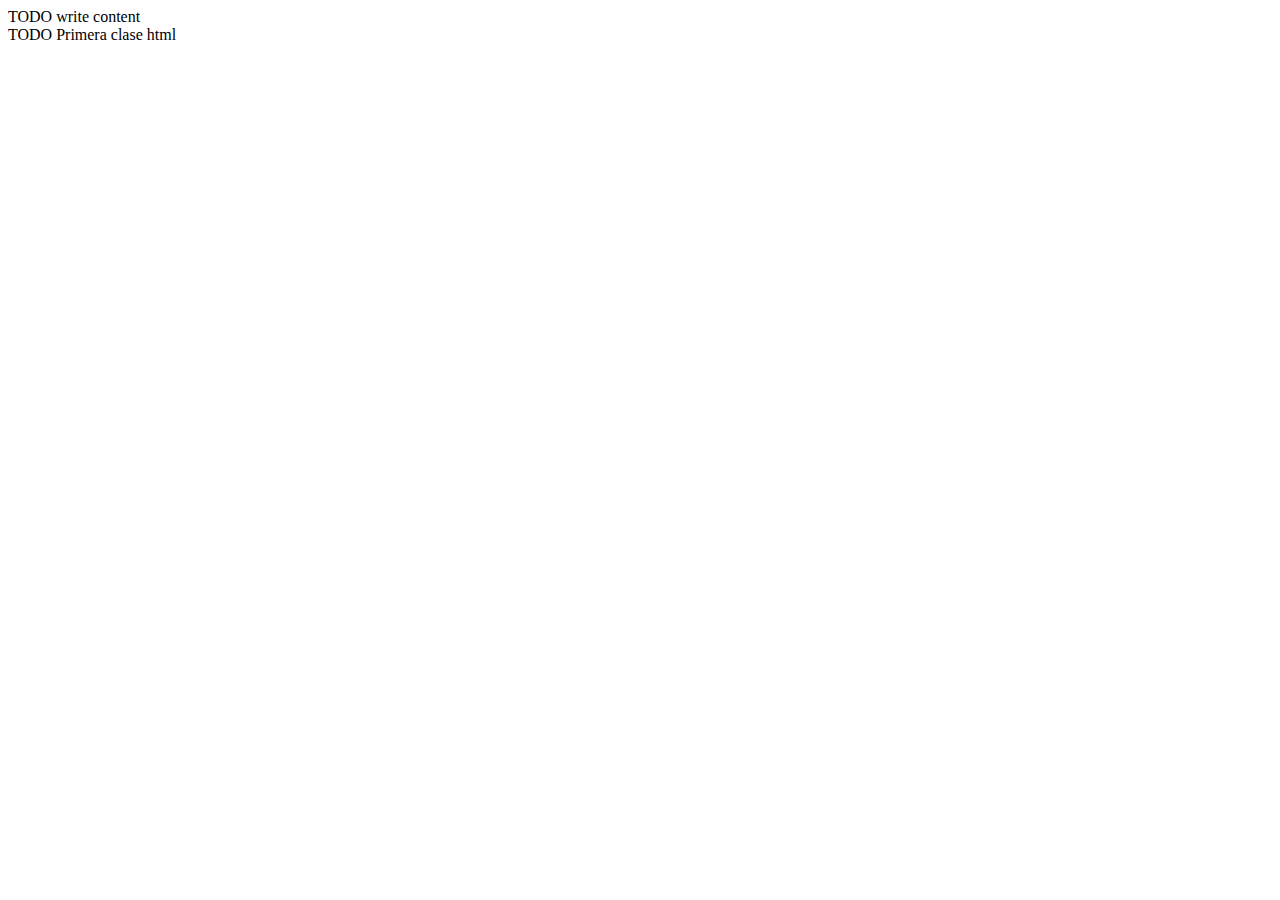
==== src/main/resources/static/index.html @ 461e80de "Initial commit" ====
<!DOCTYPE html>
<!--
Click nbfs://nbhost/SystemFileSystem/Templates/Licenses/license-default.txt to change this license
Click nbfs://nbhost/SystemFileSystem/Templates/Other/html.html to edit this template
-->
<html>
    <head>
        <title>TODO supply a title</title>
        <meta charset="UTF-8">
        <meta name="viewport" content="width=device-width, initial-scale=1.0">
    </head>
    <body>
        <div>TODO write content</div>
        <div>TODO Primera clase html</div>
    </body>
</html>
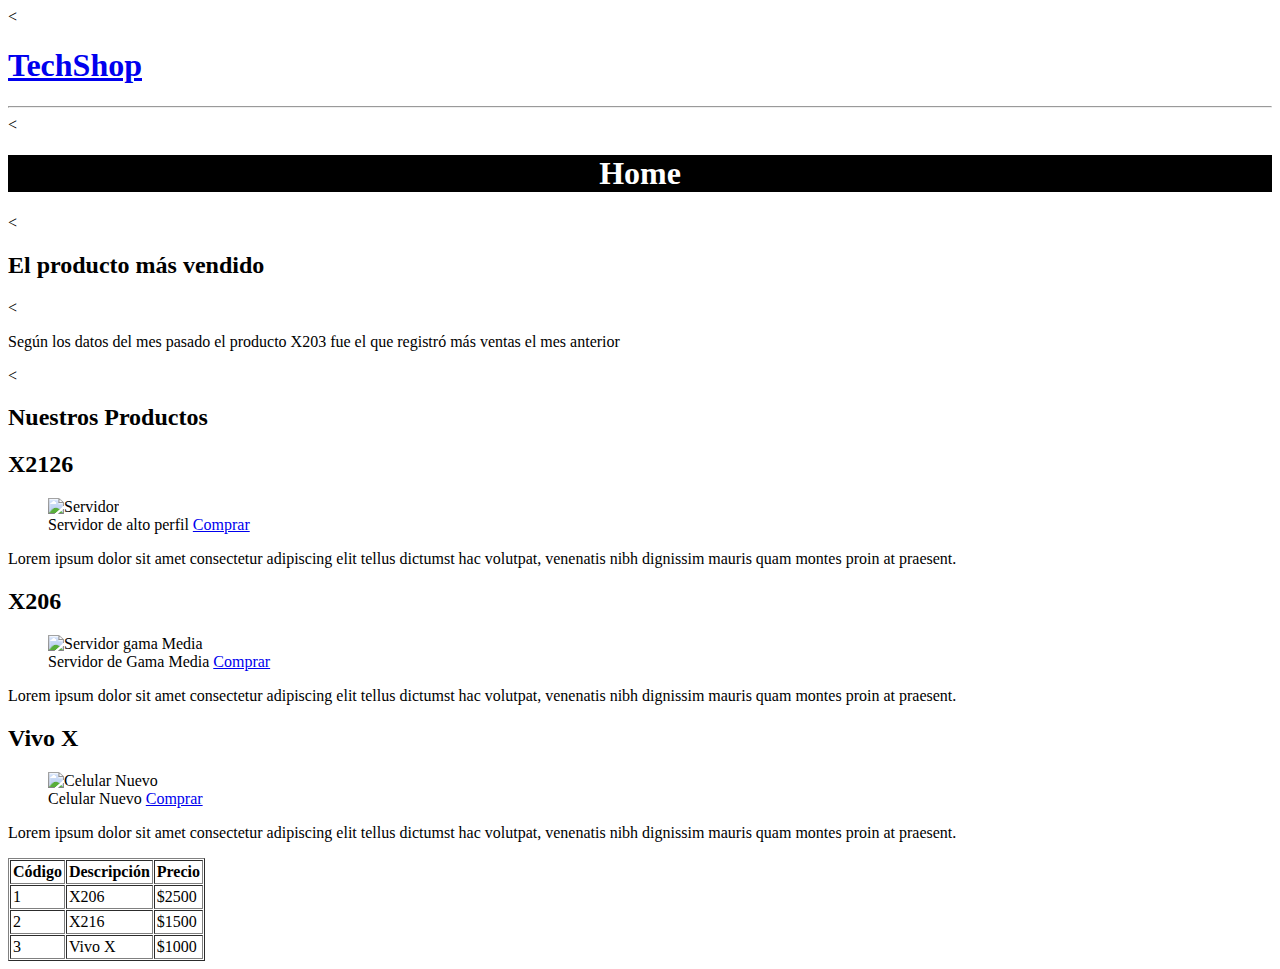
==== commit ff8daee2: "Ejemplos semana 2" ====
--- a/src/main/resources/static/index.html
+++ b/src/main/resources/static/index.html
@@ -5,12 +5,91 @@
 -->
 <html>
     <head>
-        <title>TODO supply a title</title>
+        <title>TechShop</title>
         <meta charset="UTF-8">
         <meta name="viewport" content="width=device-width, initial-scale=1.0">
     </head>
     <body>
-        <div>TODO write content</div>
-        <div>TODO Primera clase html</div>
+        <header>
+            <<nav>
+                <a href="index.html"><h1>TechShop</h1></a>
+            </nav>
+            <hr>
+        </header>
+        <aside>
+            <<h1 style="text-align: center; background-color: black; color: white">Home</h1>
+            <<h2>El producto más vendido</h2>
+            <<p>Según los datos del mes pasado el producto X203 fue el que registró más ventas el mes anterior</p>
+        </aside>
+        <section>
+            <<h2>Nuestros Productos</h2>
+            <article>
+                <h2>X2126</h2>
+                <figure>
+                    <img src="https://www.dbtechnologies.com/images/299/7134/180x180/cover/q-100/align-4/VIO-X206-front-no-grille.png" 
+                         alt="Servidor" height="150"/>
+                    <figcaption>Servidor de alto perfil <a href="#">Comprar</a></figcaption>
+                </figure>
+                <p>
+                    Lorem ipsum dolor sit amet consectetur adipiscing elit tellus dictumst hac volutpat, 
+                    venenatis nibh dignissim mauris quam montes proin at praesent. 
+                </p>
+            </article>
+            
+            <article>
+                <h2>X206</h2>
+                <figure>
+                    <img src="https://dbsales.dk/wp-content/uploads/2021/06/VIO-X206-100-left-corner.png" 
+                         alt="Servidor gama Media" height="150"/>
+                    <figcaption>Servidor de Gama Media <a href="#">Comprar</a></figcaption>
+                </figure>
+                <p>
+                    Lorem ipsum dolor sit amet consectetur adipiscing elit tellus dictumst hac volutpat, 
+                    venenatis nibh dignissim mauris quam montes proin at praesent. 
+                </p>
+            </article>
+            
+            <article>
+                <h2>Vivo X</h2>
+                <figure>
+                    <img src="https://ae01.alicdn.com/kf/Sc517d6d00cd742e884a67602df8bdd3eh.jpg_640x640Q90.jpg_.webp" 
+                         alt="Celular Nuevo" height="150"/>
+                    <figcaption>Celular Nuevo <a href="#">Comprar</a></figcaption>
+                </figure>
+                <p>
+                    Lorem ipsum dolor sit amet consectetur adipiscing elit tellus dictumst hac volutpat, 
+                    venenatis nibh dignissim mauris quam montes proin at praesent. 
+                </p>
+            </article>
+            
+            <article>
+                <table border="1" cellspacing="1" cellpadding="2">
+                    <thead>
+                        <tr>
+                            <th>Código</th>
+                            <th>Descripción</th>
+                            <th>Precio</th>
+                        </tr>
+                    </thead>
+                    <tbody>
+                        <tr>
+                            <td>1</td>
+                            <td>X206</td>
+                            <td>$2500</td>
+                        </tr>
+                        <tr>
+                            <td>2</td>
+                            <td>X216</td>
+                            <td>$1500</td>
+                        </tr>
+                        <tr>
+                            <td>3</td>
+                            <td>Vivo X</td>
+                            <td>$1000</td>
+                        </tr>
+                    </tbody>
+                </table>    
+            </article>
+        </section>
     </body>
 </html>
